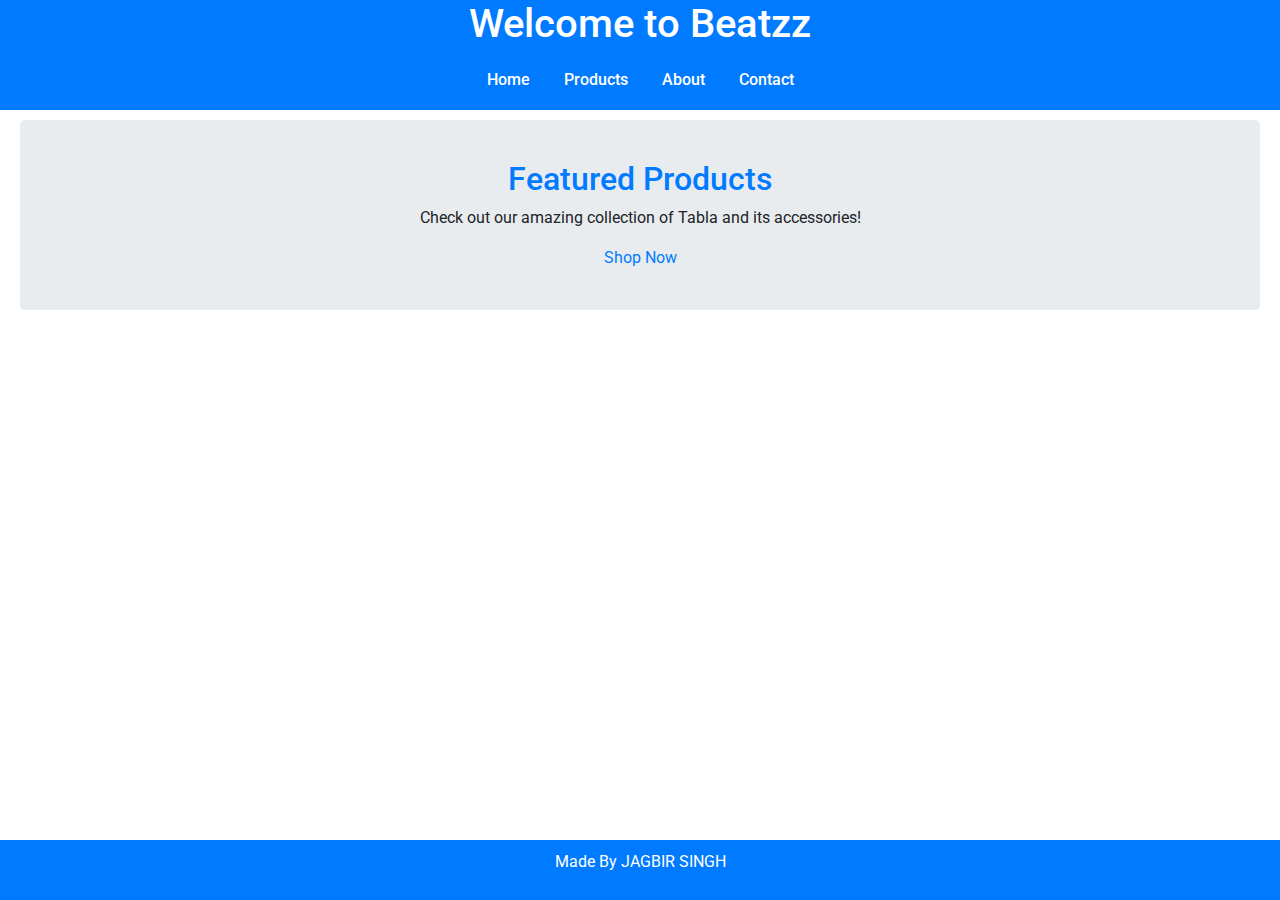
==== index.html @ 9b264b7a "commit" ====
<!DOCTYPE html>
<html lang="en">
<head>
    <meta charset="UTF-8">
    <meta name="viewport" content="width=device-width, initial-scale=1.0">
    <title>Welcome to Beatzz</title>
    <link rel="stylesheet" href="styles.css">
    <link href="https://fonts.googleapis.com/css2?family=Roboto:wght@400;500&family=Montserrat:wght@600&display=swap" rel="stylesheet">
    <link rel="stylesheet" href="https://stackpath.bootstrapcdn.com/bootstrap/4.5.2/css/bootstrap.min.css">
</head>
<body>
    <header>
        <div class="header-content">
            <h1>Welcome to Beatzz</h1>
            <nav>
                <a href="index.html">Home</a>
                <a href="products.html">Products</a>
                <a href="about.html">About</a>
                <a href="contact.html">Contact</a>
            
            </nav>
        </div>
    </header>

    <main>
        <section class="hero">
            <h2>Featured Products</h2>
            <p>Check out our amazing collection of Tabla and its accessories!</p>
            <a href="products.html" class="button">Shop Now</a>
        </section>
    </main>

    <footer>
        <p>Made By JAGBIR SINGH</p>
    </footer>
</body>
</html>
---- styles.css ----
body {
    font-family: 'Roboto', sans-serif;
    margin: 0;
    padding: 0;
    background-color: #f4f4f4;
    color: #333;
    display: flex;
    flex-direction: column;
    min-height: 100vh;
}

header {
    position: fixed;
    width: 100%;
    top:0;
    background-color: #007bff;
    color: #fff;
    height: 110px;
    text-align: center;
}

header h1 {
    margin: 0; 
    font-size: 40px;
}

header nav {
    margin: 20px 0;
}

header nav a {
    color: #fff;
    text-decoration: none;
    margin: 0 15px;
    font-weight: 500;
}

header nav a:hover {
    text-decoration: underline;
}

main {
    padding: 120px 20px 20px 20px;
   
}

.hero {
    background-color: #e9ecef;
    padding: 40px;
    text-align: center;
    border-radius: 5px;
}

.hero h2 {
    color: #007bff;
}

.product-list {
    display: flex;
    flex-wrap: wrap;
    justify-content: space-between;
    margin: -10px;
}

.product-item {
    background-color: #fff;
    border: 1px solid #dee2e6;
    border-radius: 5px;
    margin: 10px;
    padding: 20px;
    text-align: center;
    flex: 1 0 calc(33.333% - 20px);
    box-sizing: border-box;
}

.product-item img {
    max-width: 100%;
    height: auto;
}

.product-item h3 {
    color: #007bff;
    font-size: 1.25em;
}

button.btn {
    background-color: #dc3545;
    color: white;
}

button.btn:hover {
    background-color: #c82333;
}

footer {
    position: fixed;
    width: 100%;
    bottom: 0;
    text-align: center;
    padding: 10px 0;
    background-color: #007bff;
    color: white;
    width: 100%;
}

.about-section {
    text-align: center;
}

.about-section h2 {
    color: #007bff;
}

.about-section p {
    margin: 10px 0;
}

form {
    background-color: #fff;
    padding: 20px;
    border-radius: 5px;
    box-shadow: 0 0 10px rgba(0, 0, 0, 0.1);
}

form label {
    display: block;
    margin: 10px 0 5px;
}

form input,
form textarea {
    width: 100%;
    padding: 10px;
    border: 1px solid #ccc;
    border-radius: 5px;
}

form button {
    background-color: #007bff;
    color: white;
    border: none;
    padding: 10px 15px;
    border-radius: 5px;
    cursor: pointer;
}

form button:hover {
    background-color: #0056b3;
}
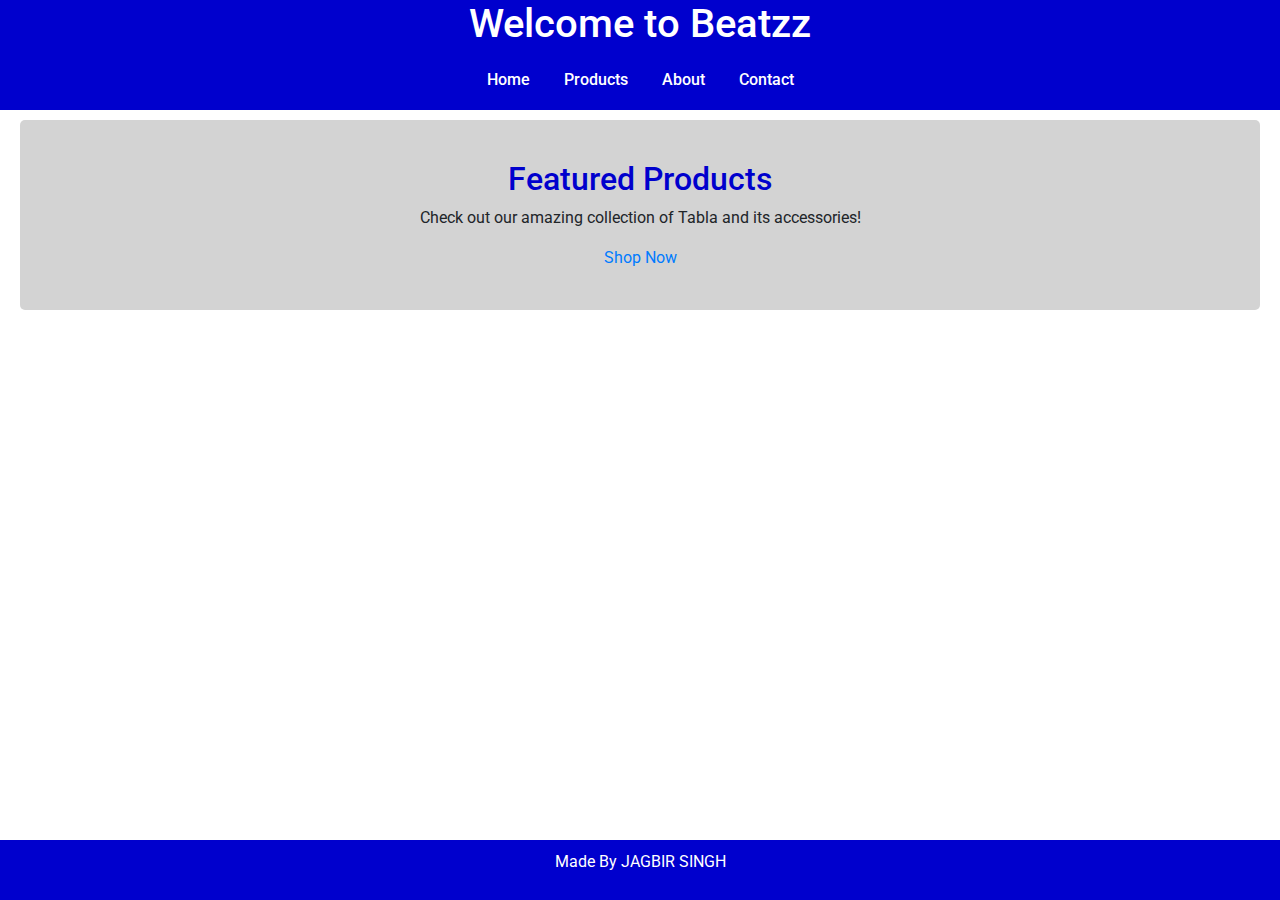
==== commit b419fa56: "optimized code" ====
--- a/index.html
+++ b/index.html
@@ -26,7 +26,7 @@
         <section class="hero">
             <h2>Featured Products</h2>
             <p>Check out our amazing collection of Tabla and its accessories!</p>
-            <a href="products.html" class="button">Shop Now</a>
+            <a href="products.html">Shop Now</a>
         </section>
     </main>
 
--- a/styles.css
+++ b/styles.css
@@ -2,8 +2,8 @@
     font-family: 'Roboto', sans-serif;
     margin: 0;
     padding: 0;
-    background-color: #f4f4f4;
-    color: #333;
+    background-color: lightgray;
+    color: darkslategray;
     display: flex;
     flex-direction: column;
     min-height: 100vh;
@@ -12,9 +12,9 @@
 header {
     position: fixed;
     width: 100%;
-    top:0;
-    background-color: #007bff;
-    color: #fff;
+    top: 0;
+    background-color: mediumblue;
+    color: white;
     height: 110px;
     text-align: center;
 }
@@ -29,7 +29,7 @@
 }
 
 header nav a {
-    color: #fff;
+    color: white;
     text-decoration: none;
     margin: 0 15px;
     font-weight: 500;
@@ -41,18 +41,17 @@
 
 main {
     padding: 120px 20px 20px 20px;
-   
 }
 
 .hero {
-    background-color: #e9ecef;
+    background-color: lightgray;
     padding: 40px;
     text-align: center;
     border-radius: 5px;
 }
 
 .hero h2 {
-    color: #007bff;
+    color: mediumblue;
 }
 
 .product-list {
@@ -63,8 +62,8 @@
 }
 
 .product-item {
-    background-color: #fff;
-    border: 1px solid #dee2e6;
+    background-color: white;
+    border: 1px solid lightgray;
     border-radius: 5px;
     margin: 10px;
     padding: 20px;
@@ -79,17 +78,17 @@
 }
 
 .product-item h3 {
-    color: #007bff;
+    color: mediumblue;
     font-size: 1.25em;
 }
 
 button.btn {
-    background-color: #dc3545;
+    background-color: firebrick;
     color: white;
 }
 
 button.btn:hover {
-    background-color: #c82333;
+    background-color: crimson;
 }
 
 footer {
@@ -98,9 +97,8 @@
     bottom: 0;
     text-align: center;
     padding: 10px 0;
-    background-color: #007bff;
+    background-color: mediumblue;
     color: white;
-    width: 100%;
 }
 
 .about-section {
@@ -108,7 +106,7 @@
 }
 
 .about-section h2 {
-    color: #007bff;
+    color: mediumblue;
 }
 
 .about-section p {
@@ -116,7 +114,7 @@
 }
 
 form {
-    background-color: #fff;
+    background-color: white;
     padding: 20px;
     border-radius: 5px;
     box-shadow: 0 0 10px rgba(0, 0, 0, 0.1);
@@ -131,12 +129,12 @@
 form textarea {
     width: 100%;
     padding: 10px;
-    border: 1px solid #ccc;
+    border: 1px solid gray;
     border-radius: 5px;
 }
 
 form button {
-    background-color: #007bff;
+    background-color: mediumblue;
     color: white;
     border: none;
     padding: 10px 15px;
@@ -145,5 +143,5 @@
 }
 
 form button:hover {
-    background-color: #0056b3;
+    background-color: darkblue;
 }
